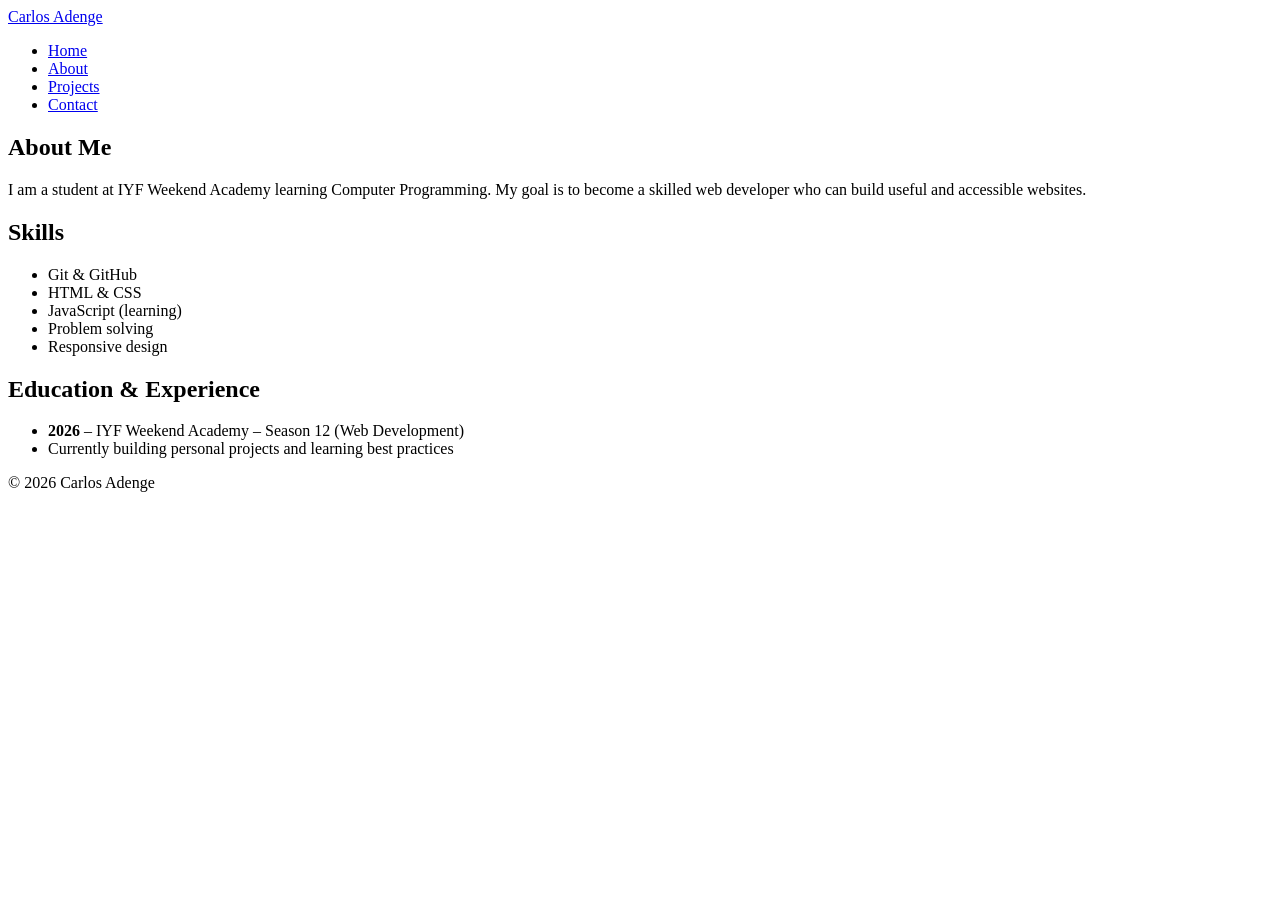
==== about.html @ f4cf5e82 "Add week2 about.html with personal information and skills" ====
<!DOCTYPE html>
<html lang="en">
<head>
    <meta charset="UTF-8">
    <meta name="viewport" content="width=device-width, initial-scale=1.0">
    <title>About - Carlos Adenge</title>
    <link rel="stylesheet" href="styles.css">
</head>
<body>

    <header>
        <div class="container nav-container">
            <a href="index.html" class="logo">Carlos Adenge</a>
            <nav>
                <ul>
                    <li><a href="index.html">Home</a></li>
                    <li><a href="about.html">About</a></li>
                    <li><a href="projects.html">Projects</a></li>
                    <li><a href="contact.html">Contact</a></li>
                </ul>
            </nav>
        </div>
    </header>

    <main>
        <div class="container">
            <section>
                <h1>About Me</h1>
                <p>
                    I am a student at IYF Weekend Academy learning Computer Programming. 
                    My goal is to become a skilled web developer who can build useful 
                    and accessible websites.
                </p>
            </section>

            <section>
                <h2>Skills</h2>
                <ul>
                    <li>Git & GitHub</li>
                    <li>HTML & CSS</li>
                    <li>JavaScript (learning)</li>
                    <li>Problem solving</li>
                    <li>Responsive design</li>
                </ul>
            </section>

            <section>
                <h2>Education & Experience</h2>
                <ul>
                    <li><strong>2026</strong> – IYF Weekend Academy – Season 12 (Web Development)</li>
                    <li>Currently building personal projects and learning best practices</li>
                </ul>
            </section>
        </div>
    </main>

    <footer>
        <div class="container">
            <div class="footer-bottom">
                <p>&copy; 2026 Carlos Adenge</p>
            </div>
        </div>
    </footer>

</body>
</html>
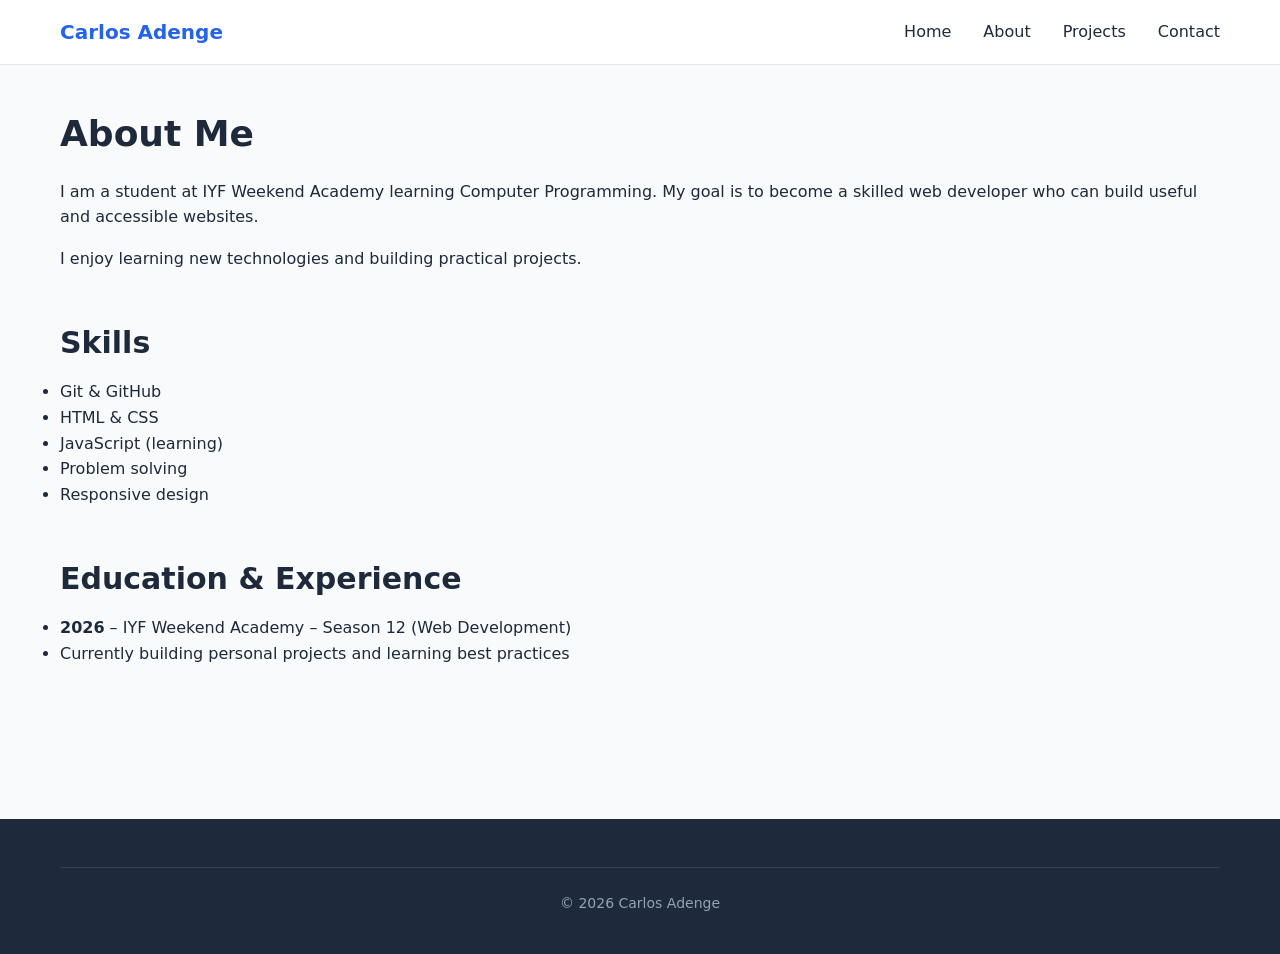
==== commit ced5fb0b: "Update: improve about page content" ====
--- a/about.html
+++ b/about.html
@@ -31,6 +31,7 @@
                     My goal is to become a skilled web developer who can build useful 
                     and accessible websites.
                 </p>
+                <p>I enjoy learning new technologies and building practical projects.</p>
             </section>
 
             <section>
--- a/styles.css
+++ b/styles.css
@@ -0,0 +1,298 @@
+/* ================================
+   CSS RESET & BASE
+================================ */
+* {
+    margin: 0;
+    padding: 0;
+    box-sizing: border-box;
+}
+
+/* ================================
+   CSS VARIABLES
+================================ */
+:root {
+    /* Typography */
+    --font-xs: 0.75rem;
+    --font-sm: 0.875rem;
+    --font-base: 1rem;
+    --font-lg: 1.125rem;
+    --font-xl: 1.25rem;
+    --font-2xl: 1.5rem;
+    --font-3xl: 1.875rem;
+    --font-4xl: 2.25rem;
+
+    /* Colors */
+    --color-primary: #2563eb;
+    --color-primary-dark: #1d4ed8;
+    --color-primary-light: #3b82f6;
+    --color-secondary: #7c3aed;
+    --color-background: #f8fafc;
+    --color-text: #1e293b;
+    --color-muted: #64748b;
+    --color-white: #ffffff;
+    --color-border: #e2e8f0;
+}
+
+body {
+    font-family: system-ui, -apple-system, 'Segoe UI', sans-serif;
+    font-size: var(--font-base);
+    line-height: 1.6;
+    color: var(--color-text);
+    background-color: var(--color-background);
+}
+
+img {
+    max-width: 100%;
+    height: auto;
+    display: block;
+}
+
+a {
+    color: var(--color-primary);
+    text-decoration: none;
+    transition: color 0.3s ease;
+}
+
+a:hover {
+    color: var(--color-primary-dark);
+}
+
+a:focus, button:focus {
+    outline: 2px solid var(--color-primary);
+    outline-offset: 2px;
+}
+
+/* Typography */
+h1 { font-size: var(--font-4xl); font-weight: 700; margin-bottom: 1rem; }
+h2 { font-size: var(--font-3xl); font-weight: 600; margin-bottom: 0.75rem; }
+h3 { font-size: var(--font-2xl); font-weight: 600; margin-bottom: 0.5rem; }
+p  { margin-bottom: 1rem; }
+
+/* Layout */
+.container {
+    width: 100%;
+    max-width: 1100px;
+    margin: 0 auto;
+    padding: 0 1.25rem;
+}
+
+/* Header & Navigation (Flexbox) */
+header {
+    background-color: var(--color-white);
+    border-bottom: 1px solid var(--color-border);
+    padding: 1rem 0;
+    position: sticky;
+    top: 0;
+    z-index: 100;
+}
+
+.nav-container {
+    display: flex;
+    justify-content: space-between;
+    align-items: center;
+}
+
+.logo {
+    font-size: var(--font-xl);
+    font-weight: 700;
+    color: var(--color-primary);
+}
+
+nav ul {
+    display: flex;
+    list-style: none;
+    gap: 1.5rem;
+}
+
+nav a {
+    color: var(--color-text);
+    font-weight: 500;
+}
+
+nav a:hover {
+    color: var(--color-primary);
+}
+
+/* Buttons */
+.btn {
+    display: inline-block;
+    padding: 0.75rem 1.5rem;
+    border-radius: 6px;
+    font-weight: 600;
+    border: none;
+    cursor: pointer;
+    transition: all 0.3s ease;
+    text-align: center;
+}
+
+.btn-primary {
+    background-color: var(--color-primary);
+    color: var(--color-white);
+}
+
+.btn-primary:hover {
+    background-color: var(--color-primary-dark);
+    transform: translateY(-2px);
+    box-shadow: 0 4px 12px rgba(37, 99, 235, 0.3);
+}
+
+.btn-secondary {
+    background-color: transparent;
+    color: var(--color-primary);
+    border: 2px solid var(--color-primary);
+}
+
+.btn-secondary:hover {
+    background-color: var(--color-primary);
+    color: var(--color-white);
+}
+
+/* Cards */
+.card {
+    background-color: var(--color-white);
+    border: 1px solid var(--color-border);
+    border-radius: 8px;
+    overflow: hidden;
+    transition: box-shadow 0.3s ease, transform 0.3s ease;
+}
+
+.card:hover {
+    box-shadow: 0 10px 25px rgba(0, 0, 0, 0.1);
+    transform: translateY(-4px);
+}
+
+.card img {
+    width: 100%;
+    height: 200px;
+    object-fit: cover;
+}
+
+.card-body {
+    padding: 1.25rem;
+}
+
+/* Projects Grid */
+.projects-grid {
+    display: grid;
+    grid-template-columns: 1fr;
+    gap: 1.5rem;
+}
+
+/* Footer */
+footer {
+    background-color: var(--color-text);
+    color: var(--color-white);
+    padding: 3rem 0 1.5rem;
+    margin-top: 4rem;
+}
+
+.footer-content {
+    display: grid;
+    grid-template-columns: 1fr;
+    gap: 2rem;
+    margin-bottom: 2rem;
+}
+
+.footer-content h3 {
+    color: var(--color-white);
+    margin-bottom: 1rem;
+}
+
+.footer-content a {
+    color: #cbd5e1;
+}
+
+.footer-content a:hover {
+    color: var(--color-white);
+}
+
+.footer-bottom {
+    text-align: center;
+    padding-top: 1.5rem;
+    border-top: 1px solid #334155;
+    font-size: var(--font-sm);
+    color: #94a3b8;
+}
+
+/* Forms */
+form {
+    max-width: 600px;
+}
+
+fieldset {
+    border: 1px solid var(--color-border);
+    border-radius: 8px;
+    padding: 1.5rem;
+    margin-bottom: 1.5rem;
+    background-color: var(--color-white);
+}
+
+legend {
+    font-weight: 600;
+    padding: 0 0.5rem;
+    color: var(--color-primary);
+}
+
+label {
+    display: block;
+    margin-bottom: 0.4rem;
+    font-weight: 500;
+}
+
+input, select, textarea {
+    width: 100%;
+    padding: 0.75rem;
+    border: 1px solid var(--color-border);
+    border-radius: 6px;
+    font-size: var(--font-base);
+    margin-bottom: 1rem;
+    transition: border-color 0.3s ease;
+}
+
+input:focus, select:focus, textarea:focus {
+    outline: none;
+    border-color: var(--color-primary);
+    box-shadow: 0 0 0 3px rgba(37, 99, 235, 0.15);
+}
+
+/* Sections */
+main {
+    padding: 2.5rem 0;
+}
+
+section {
+    margin-bottom: 3rem;
+}
+
+.hero {
+    text-align: center;
+    padding: 3rem 0;
+}
+
+/* Responsive */
+@media (min-width: 768px) {
+    .projects-grid {
+        grid-template-columns: repeat(2, 1fr);
+    }
+    .footer-content {
+        grid-template-columns: repeat(2, 1fr);
+    }
+}
+
+@media (min-width: 1024px) {
+    .projects-grid {
+        grid-template-columns: repeat(3, 1fr);
+    }
+    .footer-content {
+        grid-template-columns: repeat(3, 1fr);
+    }
+    nav ul {
+        gap: 2rem;
+    }
+}
+
+@media (min-width: 1280px) {
+    .container {
+        max-width: 1200px;
+    }
+}
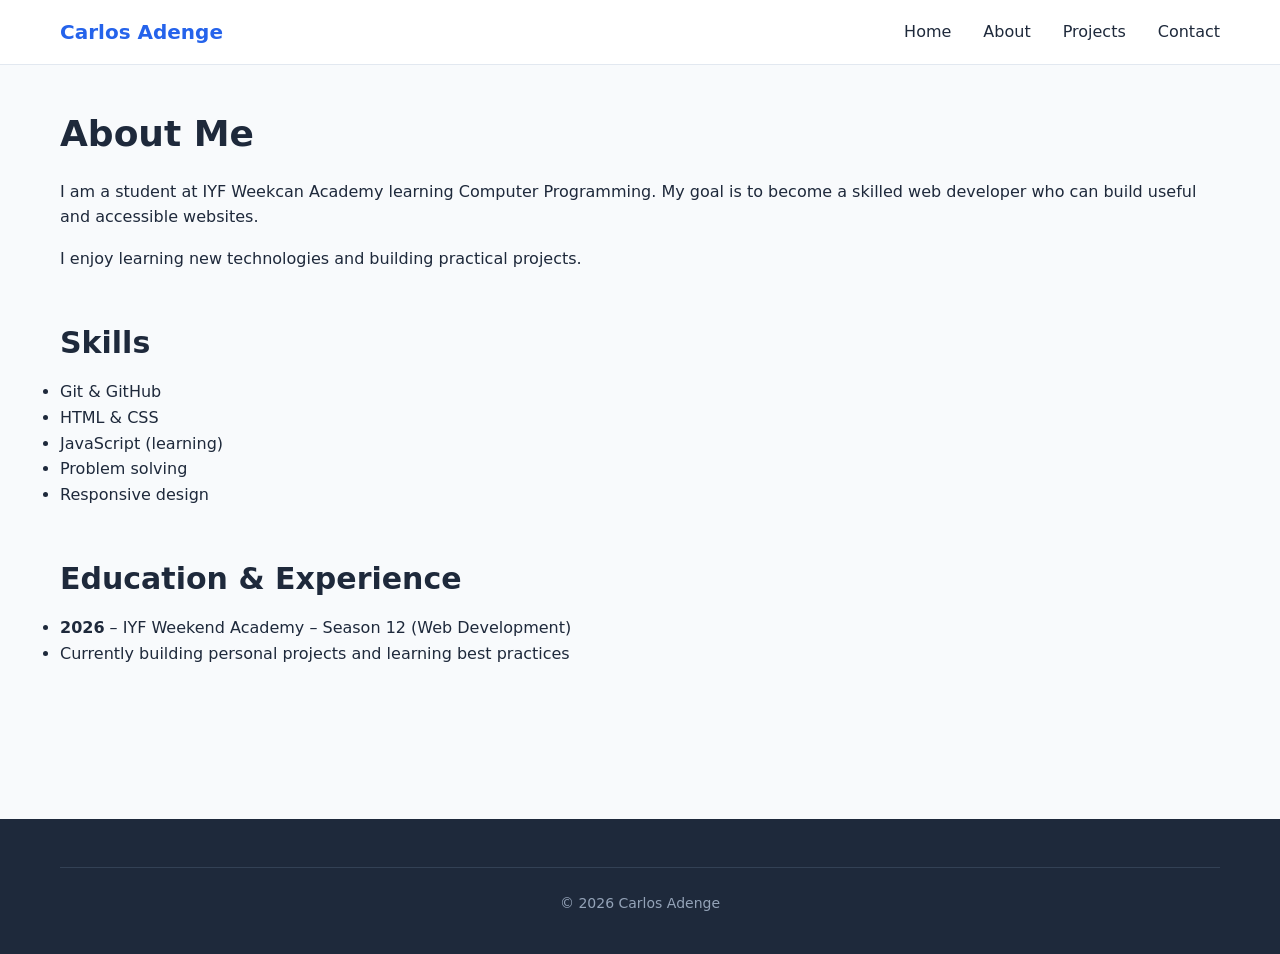
==== commit 57093842: "Update: about page from branch one" ====
--- a/about.html
+++ b/about.html
@@ -27,7 +27,7 @@
             <section>
                 <h1>About Me</h1>
                 <p>
-                    I am a student at IYF Weekend Academy learning Computer Programming. 
+                    I am a student at IYF Weekcan Academy learning Computer Programming. 
                     My goal is to become a skilled web developer who can build useful 
                     and accessible websites.
                 </p>
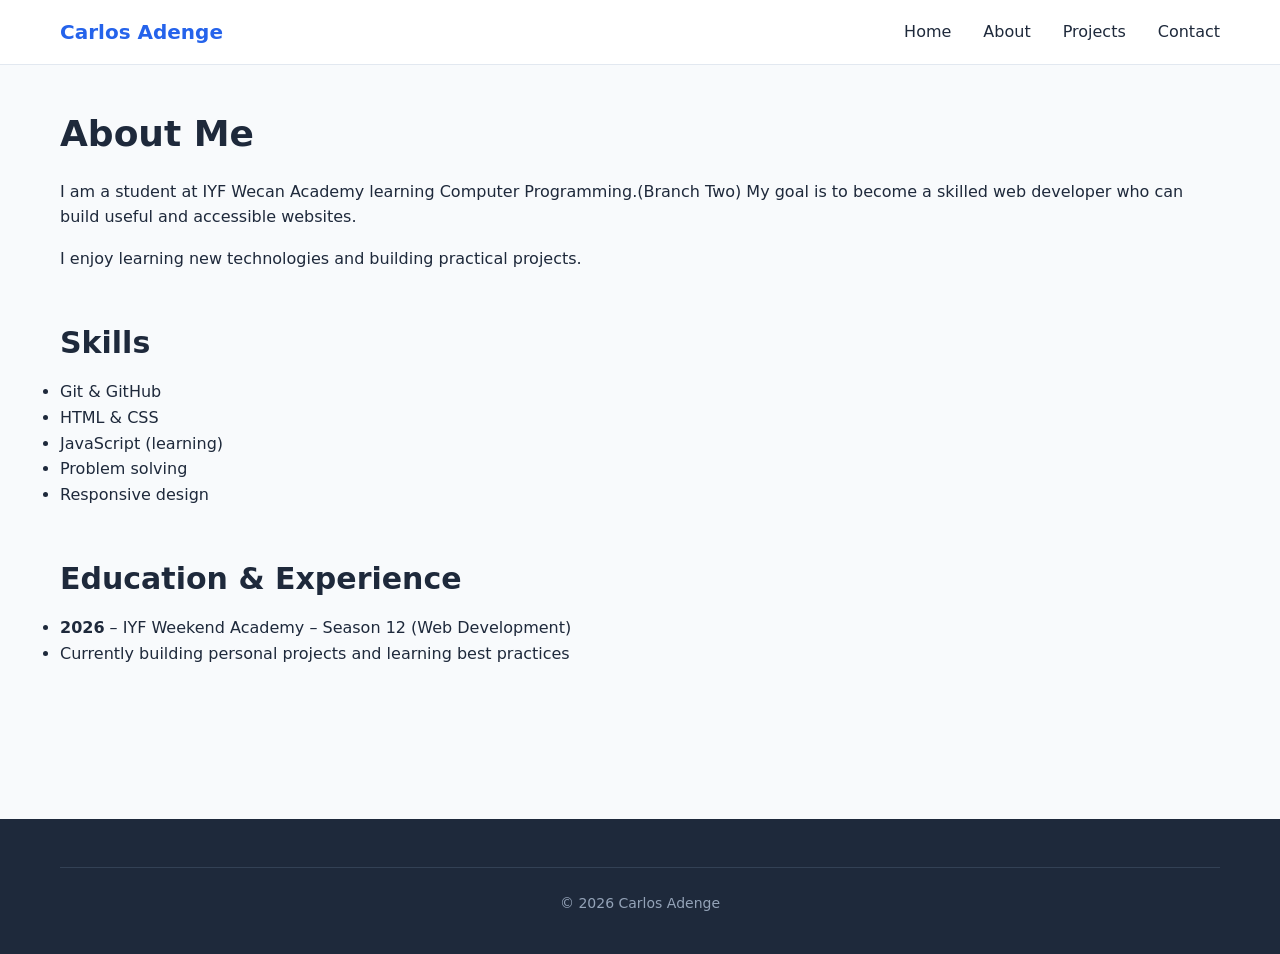
==== commit 3ad91607: "Update: about page from branch two" ====
--- a/about.html
+++ b/about.html
@@ -27,7 +27,7 @@
             <section>
                 <h1>About Me</h1>
                 <p>
-                    I am a student at IYF Weekcan Academy learning Computer Programming. 
+                    I am a student at IYF Wecan Academy learning Computer Programming.(Branch Two) 
                     My goal is to become a skilled web developer who can build useful 
                     and accessible websites.
                 </p>
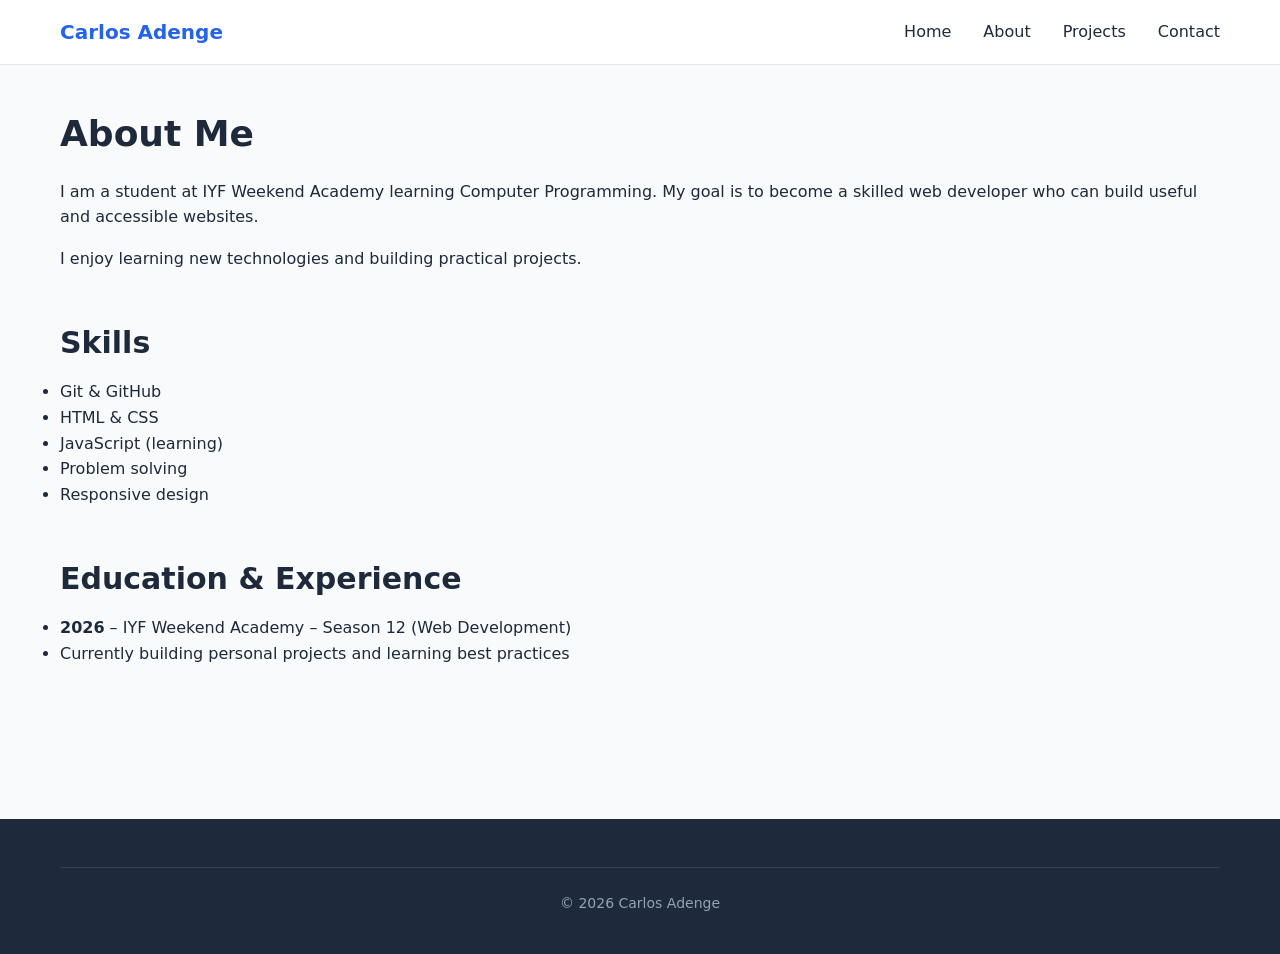
==== commit 94440913: "Fix: resolve merge conflict in about.html" ====
--- a/about.html
+++ b/about.html
@@ -27,7 +27,7 @@
             <section>
                 <h1>About Me</h1>
                 <p>
-                    I am a student at IYF Wecan Academy learning Computer Programming.(Branch Two) 
+                    I am a student at IYF Weekend Academy learning Computer Programming. 
                     My goal is to become a skilled web developer who can build useful 
                     and accessible websites.
                 </p>
